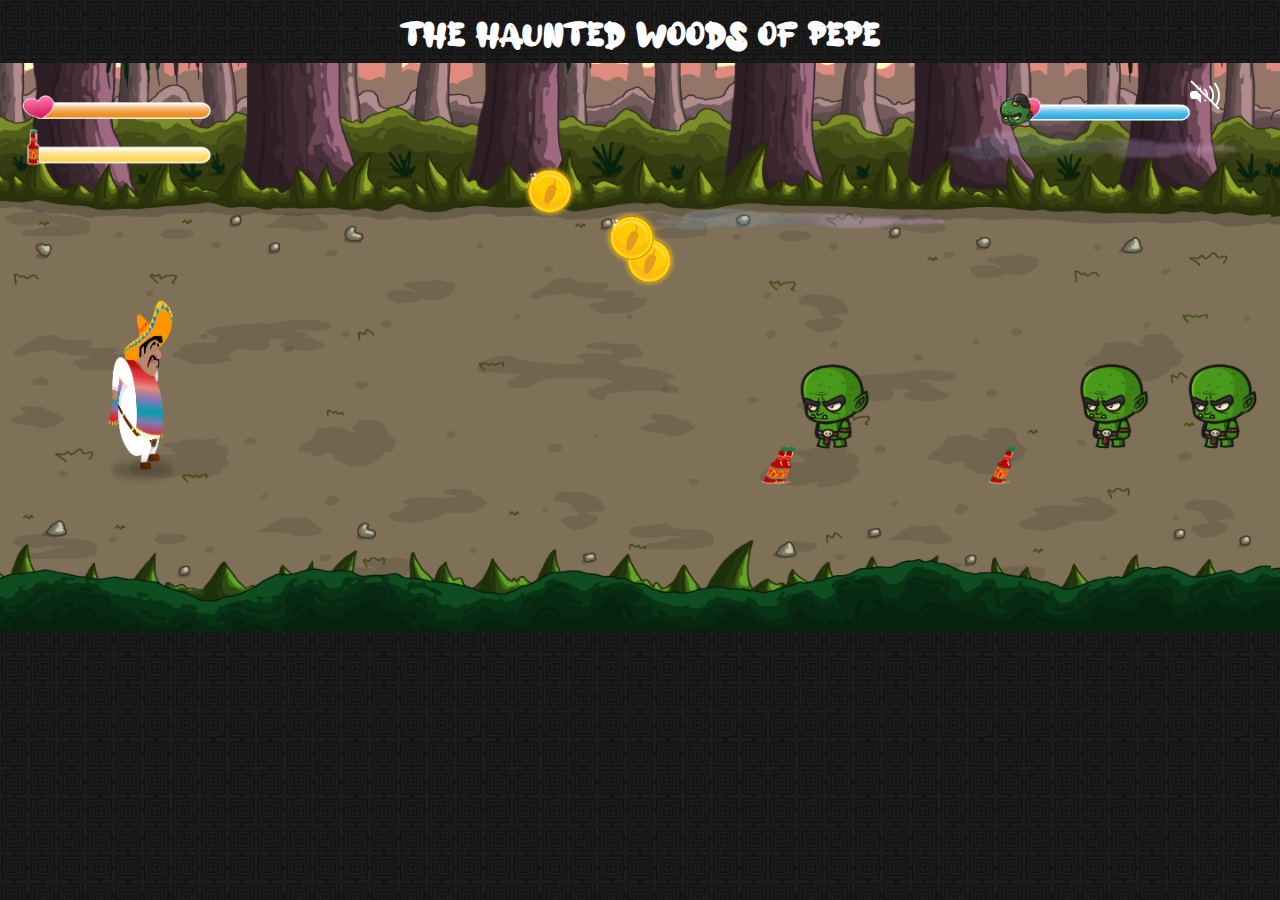
==== game.html @ a73d6dff "first commit" ====
<!DOCTYPE html>
<html lang="en">
<head>
    <meta charset="UTF-8">
    <meta name="viewport" content="width=device-width, initial-scale=1.0">
    <link rel="stylesheet" href="style.css">
    <title>PEPE</title>
    <script src="models/drawable-objects.class.js"></script>
    <script src="models/moveable-object.class.js"></script>
    <script src="models/character.class.js"></script>
    <script src="models/chicken.class.js"></script>
    <script src="models/cloud.class.js"></script>
    <script src="models/status-bar.class.js"></script>
    <script src="models/status-bar-endboss.class.js"></script>
    <script src="models/status-bar-bottles.class.js"></script>    
    <script src="models/world.class.js"></script>
    <script src="models/background-object.class.js"></script>
    <script src="models/keyboard.class.js"></script>
    <script src="models/level.class.js"></script>
    <script src="models/throwable-object.class.js"></script>
    <script src="models/bottle-collectible.class.js"></script>
    <script src="models/coin-collectible.class.js"></script>
    <script src="models/endboss.class.js"></script>
    <script src="models/levels/level1.js"></script>
    <script src="js/game.js"></script>
    <link rel="preload" href="fonts/alloyInk-lgdWw.otf" as="font" type="font/otf" crossorigin>

</head>
<script>
function playSound() {
    document.getElementById('backgroundSound').play();
}

function adjustVolume(value) {
    let audio = document.getElementById('backgroundSound');
    audio.volume = value;
}

function initPage() {
}

function checkOrientation() {
        const orientationWarning = document.querySelector('.orientation-warning');
        // Überprüfe, ob die Ausrichtung Hochformat ist
        if (window.innerHeight > window.innerWidth) {
            orientationWarning.style.display = 'flex';
        } else {
            orientationWarning.style.display = 'none';
        }
    }
    window.addEventListener('resize', checkOrientation);
    window.addEventListener('orientationchange', checkOrientation);

    
    
</script>

<body onload="init(); playSound();">

    <div class="orientation_warning"> <img src="img/img_pollo_locco/img/mobile_btn/rotatephone.png" alt="">Handy bitte umdrehen.</div>


    <audio id="backgroundSound" src="audio/start_sound.mp3" type="audio/mp3"></audio>

<div class="main_container">
    <h1>THE HAUNTED WOODS OF PEPE</h1>
    <canvas id="canvas" width="1440" height="640"></canvas>
    


    <div id="gameOverScreen" class="game_over_screen">
       <div class="contents_gameover">
        <h1>PEPE DEAD!</h1>
        <img style="margin: 0;" src="img/img_pollo_locco/img/1_editables/pepe_dead.png" alt="">
        <h2>GAME OVER</h2>
        <br>
        <button  class="start_new_match_btn" type="submit" onClick="refreshPage()">Start new Match</button> <!--settings on game.js-->
       </div>
    </div>
    
</div>
<div id="muteBtn" class="mute_btn"><img src="img/img_pollo_locco/img/1_editables/mute.png" alt=""></div>


<div class="main_panel">

<div style="display: flex;">
<img id="mobile_leftBtn"   class="mobile_btn" src="img/img_pollo_locco/img/mobile_btn/btn_left.png" alt="">
<img id="mobile_rightBtn"  class="mobile_btn" src="img/img_pollo_locco/img/mobile_btn/btn_right.png" alt="">
</div>

<div style="display: flex;">
    <img id="mobile_jumpBtn"  class="mobile_btn"  src="img/img_pollo_locco/img/mobile_btn/btn_jump.png" alt="">
    <img id="mobile_throwBtn" class="mobile_btn"  src="img/img_pollo_locco/img/mobile_btn/btn_throw.png" alt="">
</div>

</div>

</body>
</html>
---- style.css ----
body{
    display: flex;
    align-items: center;
    flex-direction: column;
    background-image: url(img/img_pollo_locco/img/5_background/pattern.jpg);  
    background-size: 20%;
    background-repeat: repeat;
    font-family: 'alloyInk', sans-serif;
    margin: 0;
    padding: 0;
}

h1{
    margin: 0;
    display: flex;
    justify-content: center;
    margin-bottom: 8px;
}
.start_button {
    position: absolute;
    bottom: 5%; /* Zentriert den Button vertikal */
    left: 50%; /* Zentriert den Button horizontal */
    transform: translate(-50%, -50%); /* Feinabstimmung zur genauen Zentrierung */
    background-color: #FF9600;
    color: white;
    padding: 32px 32px;
    font-size: 53px;
    border-radius: 16px;
}
.start_button:hover{
    background-color: #103010;   
}
a{
    text-decoration: none;
}

.main_container{
    color: white;
    margin-top: 20px;

}
canvas{
    background-color: black;
    display: block;
}
.popup-background {
    display: none; /* Versteckt bis aktiviert */
    position: fixed; /* Bleibt auch beim Scrollen an Ort und Stelle */
    top: 0;
    left: 0;
    width: 100%;
    height: 100%;
    background-color: rgba(0, 0, 0, 0.9); /* Semi-transparenter Hintergrund */
    z-index: 100; /* Stellt sicher, dass es über anderen Inhalten liegt */
    justify-content: center;
    align-items: center;
}
.popup {
    width: 50%;
    height: auto;
    border-radius: 16px; 
    position: fixed;
    top: 50px;
    
}
.setting_btn{
    background-color: #FF9600;
    position: absolute;
    bottom: 10px; /* Zentriert den Button vertikal */
    left: 50%; /* Zentriert den Button horizontal */
    transform: translate(-50%, -50%); /* Feinabstimmung zur genauen Zentrierung */
    background-color: #40362A;
    color: white;
    padding: 8px 8px;
    font-size: 16px;
    border-radius: 16px;
    cursor: pointer;
}
.setting_btn:hover{
    background-color: #4d4337;
}
#closePopup{
    position: fixed; 
    bottom: 30px; 
    right: auto;
    left: auto;
    background-color: orange;
    border: none;
    cursor: pointer;
    padding: 16px 16px;
    border-radius: 8px;
    font-family: 'alloyInk';
}
#closePopup:hover{
    background-color:#FF9600;
}
.game_over_screen {
    position: absolute;
    top: 0;
    left: 0;
    width: 100%; 
    height: 100%; 
    background-color: rgba(0, 0, 0, 0.9); 
    color: white;
    z-index: 10; 
}
.contents_gameover{
    display: flex;
    justify-content: center;
    align-items: center;
    flex-direction: column;
    width: 100%;
    height: 100%;
}
.start_new_match_btn{
    background-color:#FF9600;
    padding: 16px;
    border-radius: 16px;
    border: none;
    color: white;
    cursor: pointer;
}
.start_new_match_btn:hover{
    background-color: #04c804;
}
#gameOverScreen{
    display: none;
}
.main_panel{
    display: flex;
    max-width: 1440px;
    justify-content: space-between;
    width: 90%;
    position: absolute;
    bottom: 0;
    opacity: 70%;
}
.orientation_warning {
    position: fixed;
    top: 0;
    left: 0;
    width: 100%;
    height: 720px;
    background-color: black;
    color: white;
    display: none;
    flex-direction: column;
    justify-content: center;
    align-items: center;
    text-align: center;
    font-size: 24px;
    z-index: 1000;
    margin-bottom: 32px;
}
.mobile_btn{
    width: 32px;
    margin-bottom: 20px;
    display: none;
}
.mobile_panel{
    display: flex;
}
.mute_btn{
    position: fixed;
    top: 80px; 
    right: 60px;
    width: 30px;
    cursor: pointer;
}

@font-face {
    font-family: 'alloyInk';
    src: url('fonts/alloyInk-lgdWw.otf') format('truetype'); /* Chrome 4+, Firefox 3.5, Opera 10+, Safari 3—5 */
}  

@media only screen and (max-width: 1440px) {
    canvas{
        width: 100%;
    }
  
}
@media only screen and (max-height: 640px){
    canvas{
      
        width: 100%;
    }
    h1{
        display: none;
    }    
}
@media (max-width: 768px) {
    .mobile_btn {
        display: flex;
    }
}
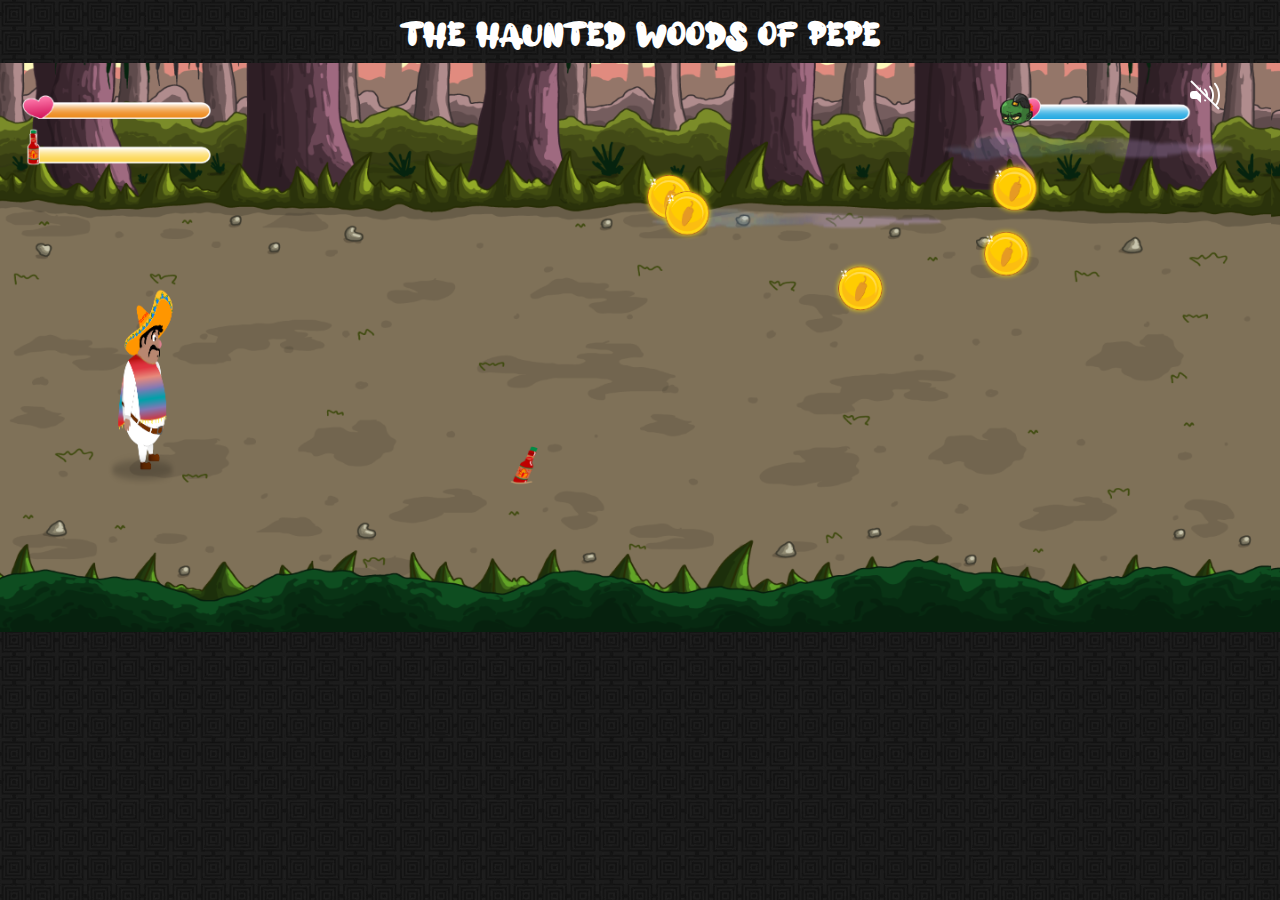
==== commit 8ccfba28: "fixxed bugs" ====
--- a/game.html
+++ b/game.html
@@ -40,7 +40,7 @@
 }
 
 function checkOrientation() {
-        const orientationWarning = document.querySelector('.orientation-warning');
+        const orientationWarning = document.querySelector('.orientation_warning');
         // Überprüfe, ob die Ausrichtung Hochformat ist
         if (window.innerHeight > window.innerWidth) {
             orientationWarning.style.display = 'flex';
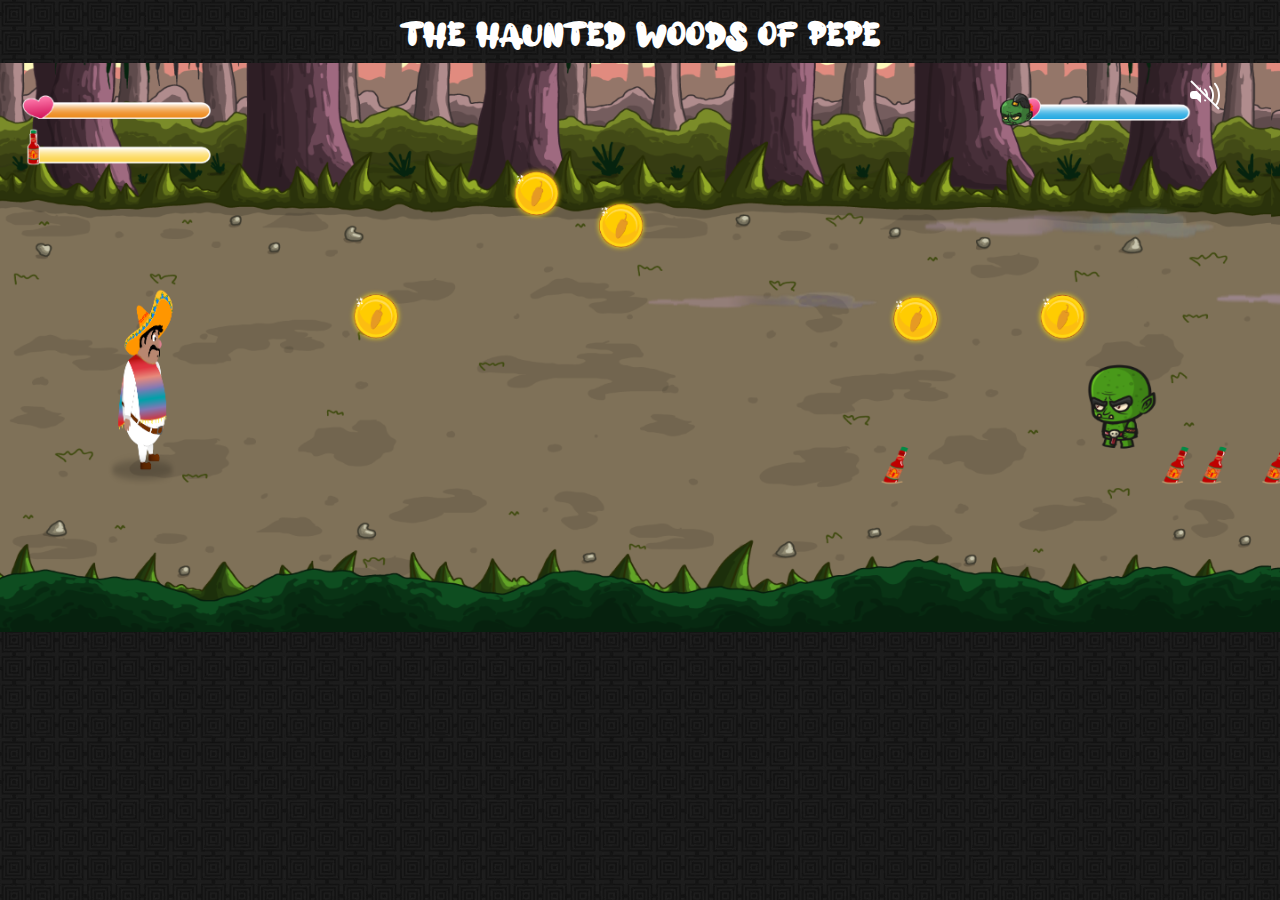
==== commit 6fc18ca9: "update" ====
--- a/game.html
+++ b/game.html
@@ -57,6 +57,10 @@
 
 <body onload="init(); playSound();">
 
+
+
+
+    
     <div class="orientation_warning"> <img src="img/img_pollo_locco/img/mobile_btn/rotatephone.png" alt="">Handy bitte umdrehen.</div>
 
 
@@ -66,6 +70,16 @@
     <h1>THE HAUNTED WOODS OF PEPE</h1>
     <canvas id="canvas" width="1440" height="640"></canvas>
     
+    <div id="winscreen" style="width: 100%; height: 100%; position: absolute; top: 0px; background-color: black; display: none;">
+       
+       <div style="display: flex; justify-content: center; align-items: center; width: 100%; height: 100vh;">
+        <h1>pepe Win</h1>
+
+        
+      
+        <a href="game.html" class="start_button">Start New Game</a>
+       </div> 
+    </div>
 
 
     <div id="gameOverScreen" class="game_over_screen">
@@ -77,6 +91,8 @@
         <button  class="start_new_match_btn" type="submit" onClick="refreshPage()">Start new Match</button> <!--settings on game.js-->
        </div>
     </div>
+
+   
     
 </div>
 <div id="muteBtn" class="mute_btn"><img src="img/img_pollo_locco/img/1_editables/mute.png" alt=""></div>
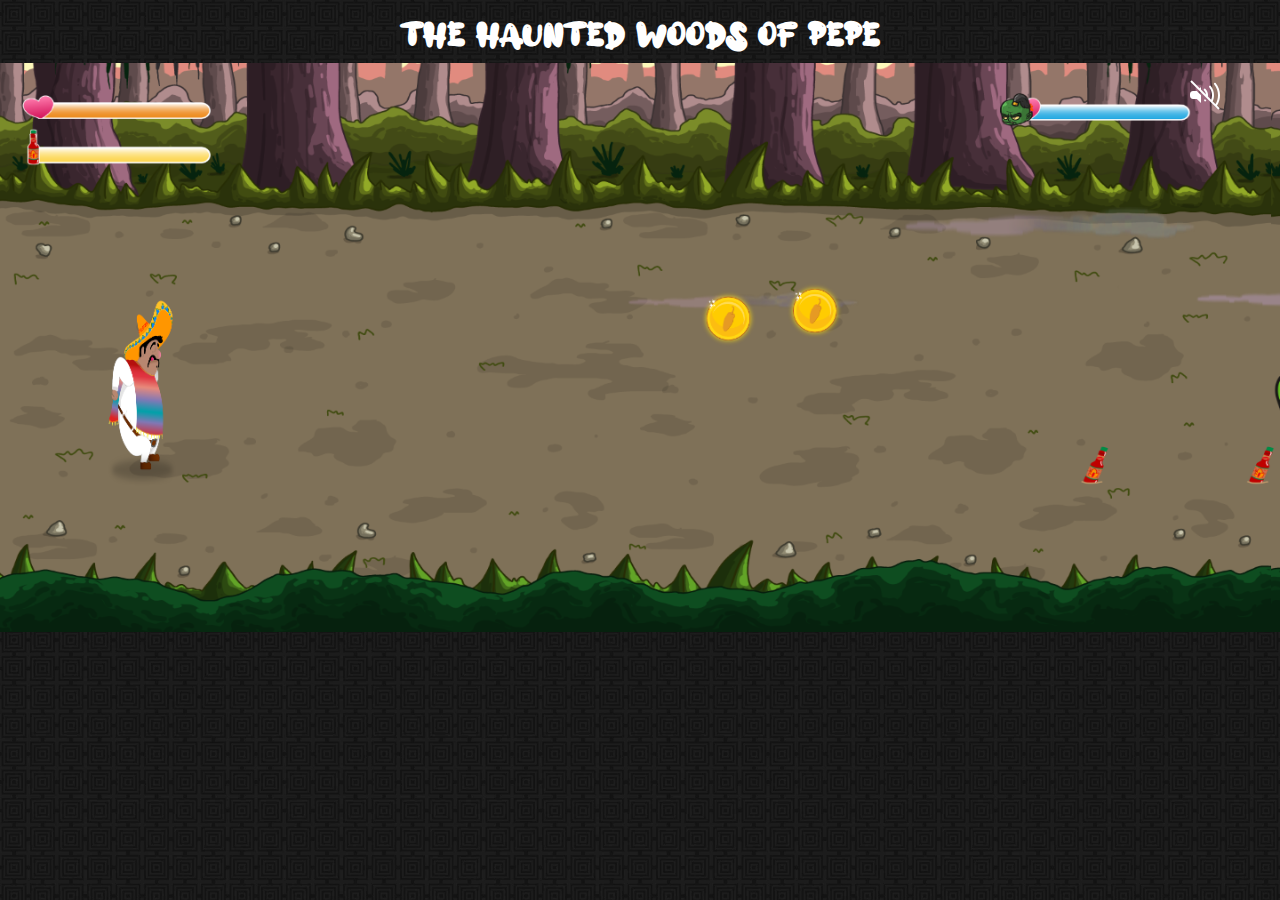
==== commit c430d414: "bug fixxes" ====
--- a/game.html
+++ b/game.html
@@ -70,7 +70,7 @@
     <h1>THE HAUNTED WOODS OF PEPE</h1>
     <canvas id="canvas" width="1440" height="640"></canvas>
     
-    <div id="winscreen" style="width: 100%; height: 100%; position: absolute; top: 0px; background-color: black; display: none;">
+    <div id="winscreen" style="width: 100%; height: 100%; position: absolute; top: 0px; left: 0; background-color: black; display: none;">
        
        <div style="display: flex; justify-content: center; align-items: center; width: 100%; height: 100vh;">
         <h1>pepe Win</h1>
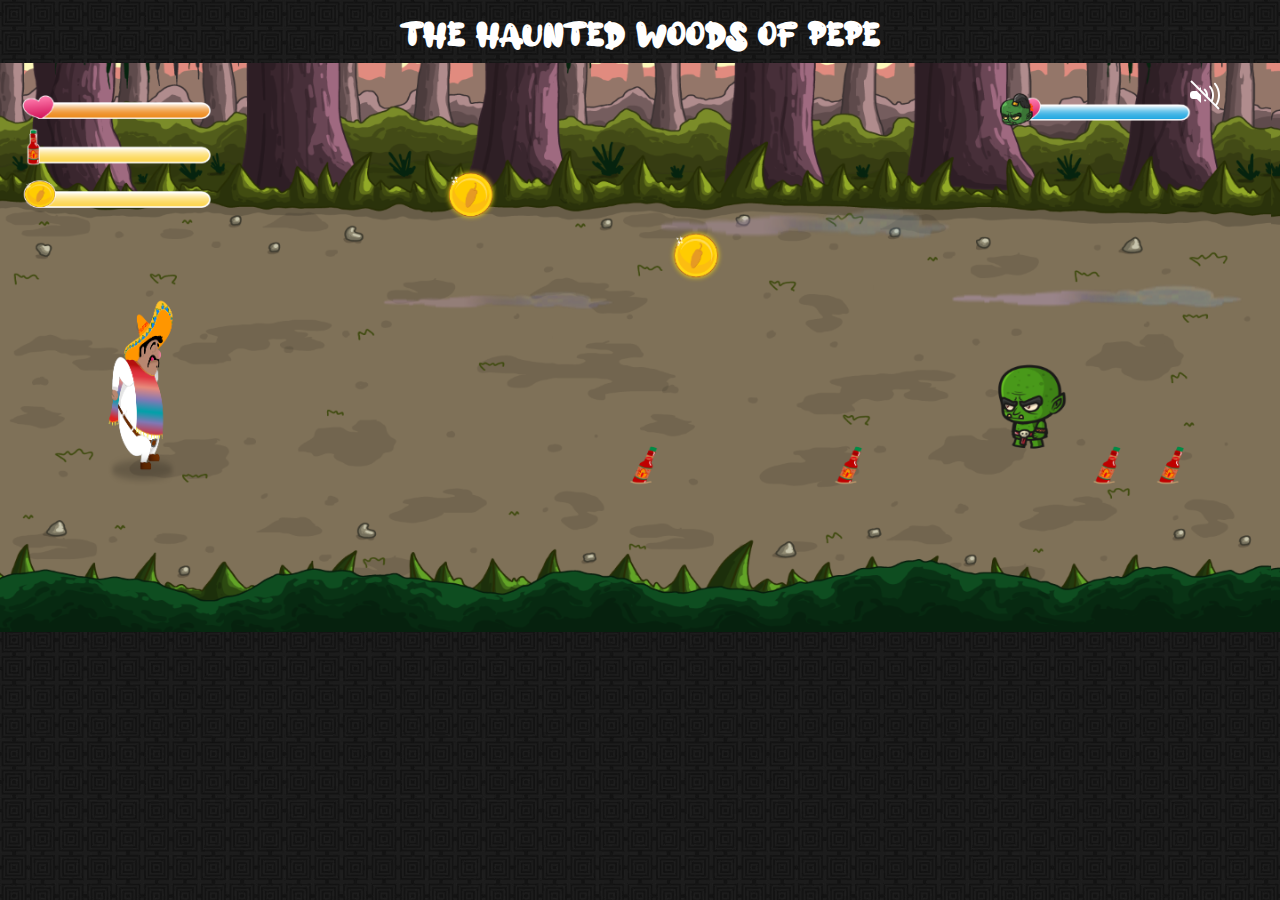
==== commit 61dc85f4: "statusbars updates" ====
--- a/game.html
+++ b/game.html
@@ -20,6 +20,7 @@
     <script src="models/throwable-object.class.js"></script>
     <script src="models/bottle-collectible.class.js"></script>
     <script src="models/coin-collectible.class.js"></script>
+    <script src="models/status-bar-coins-class.js"></script>
     <script src="models/endboss.class.js"></script>
     <script src="models/levels/level1.js"></script>
     <script src="js/game.js"></script>
@@ -70,7 +71,7 @@
     <h1>THE HAUNTED WOODS OF PEPE</h1>
     <canvas id="canvas" width="1440" height="640"></canvas>
     
-    <div id="winscreen" style="width: 100%; height: 100%; position: absolute; top: 0px; left: 0; background-color: black; display: none;">
+    <div id="winscreen" style="width: 100%; height: 100%; position: absolute; top: 0px; left: 0; background-color: black; display: none; opacity: 0.2;">
        
        <div style="display: flex; justify-content: center; align-items: center; width: 100%; height: 100vh;">
         <h1>pepe Win</h1>
--- a/style.css
+++ b/style.css
@@ -186,7 +186,10 @@
     }
     h1{
         display: none;
-    }    
+    }  
+    .mobile_btn {
+        display: flex;
+    }  
 }
 @media (max-width: 768px) {
     .mobile_btn {
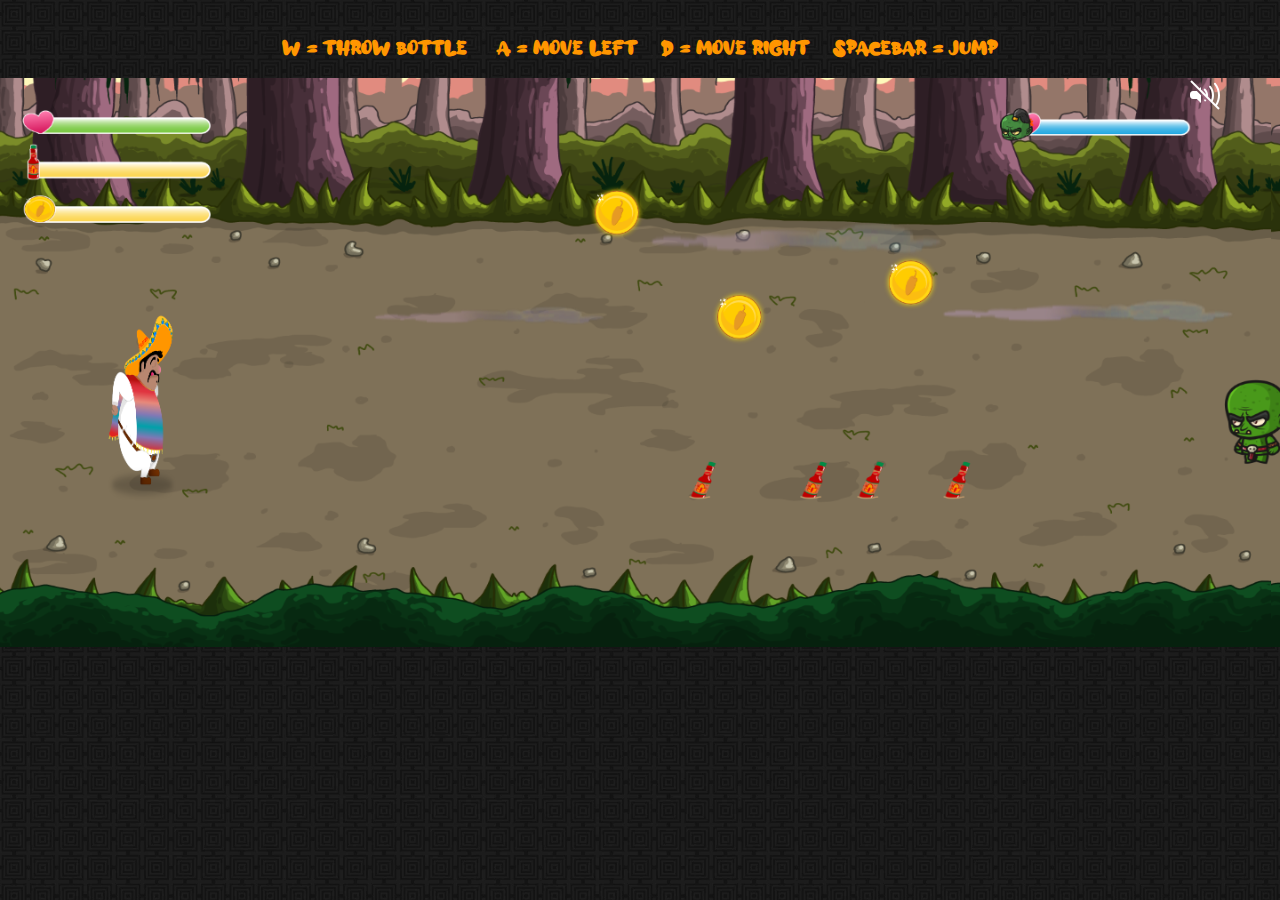
==== commit 4c581e87: "idle update" ====
--- a/game.html
+++ b/game.html
@@ -68,7 +68,7 @@
     <audio id="backgroundSound" src="audio/start_sound.mp3" type="audio/mp3"></audio>
 
 <div class="main_container">
-    <h1>THE HAUNTED WOODS OF PEPE</h1>
+    <h3>W = Throw Bottle &nbsp; &nbsp; A = Move Left  &nbsp;&nbsp; D = Move Right &nbsp;&nbsp; Spacebar = Jump</h3>
     <canvas id="canvas" width="1440" height="640"></canvas>
     
     <div id="winscreen" style="width: 100%; height: 100%; position: absolute; top: 0px; left: 0; background-color: black; display: none; opacity: 0.2;">
--- a/style.css
+++ b/style.css
@@ -18,9 +18,9 @@
 }
 .start_button {
     position: absolute;
-    bottom: 5%; /* Zentriert den Button vertikal */
-    left: 50%; /* Zentriert den Button horizontal */
-    transform: translate(-50%, -50%); /* Feinabstimmung zur genauen Zentrierung */
+    bottom: 5%; 
+    left: 50%; 
+    transform: translate(-50%, -50%); 
     background-color: #FF9600;
     color: white;
     padding: 32px 32px;
@@ -39,19 +39,23 @@
     margin-top: 20px;
 
 }
+h3{
+   text-align: center;
+   color: #FF9600;
+}
 canvas{
     background-color: black;
     display: block;
 }
 .popup-background {
-    display: none; /* Versteckt bis aktiviert */
-    position: fixed; /* Bleibt auch beim Scrollen an Ort und Stelle */
+    display: none; 
+    position: fixed; 
     top: 0;
     left: 0;
     width: 100%;
     height: 100%;
-    background-color: rgba(0, 0, 0, 0.9); /* Semi-transparenter Hintergrund */
-    z-index: 100; /* Stellt sicher, dass es über anderen Inhalten liegt */
+    background-color: rgba(0, 0, 0, 0.9); 
+    z-index: 100;
     justify-content: center;
     align-items: center;
 }
@@ -66,9 +70,9 @@
 .setting_btn{
     background-color: #FF9600;
     position: absolute;
-    bottom: 10px; /* Zentriert den Button vertikal */
-    left: 50%; /* Zentriert den Button horizontal */
-    transform: translate(-50%, -50%); /* Feinabstimmung zur genauen Zentrierung */
+    bottom: 10px; 
+    left: 50%; 
+    transform: translate(-50%, -50%); 
     background-color: #40362A;
     color: white;
     padding: 8px 8px;
@@ -170,7 +174,7 @@
 
 @font-face {
     font-family: 'alloyInk';
-    src: url('fonts/alloyInk-lgdWw.otf') format('truetype'); /* Chrome 4+, Firefox 3.5, Opera 10+, Safari 3—5 */
+    src: url('fonts/alloyInk-lgdWw.otf') format('truetype'); 
 }  
 
 @media only screen and (max-width: 1440px) {
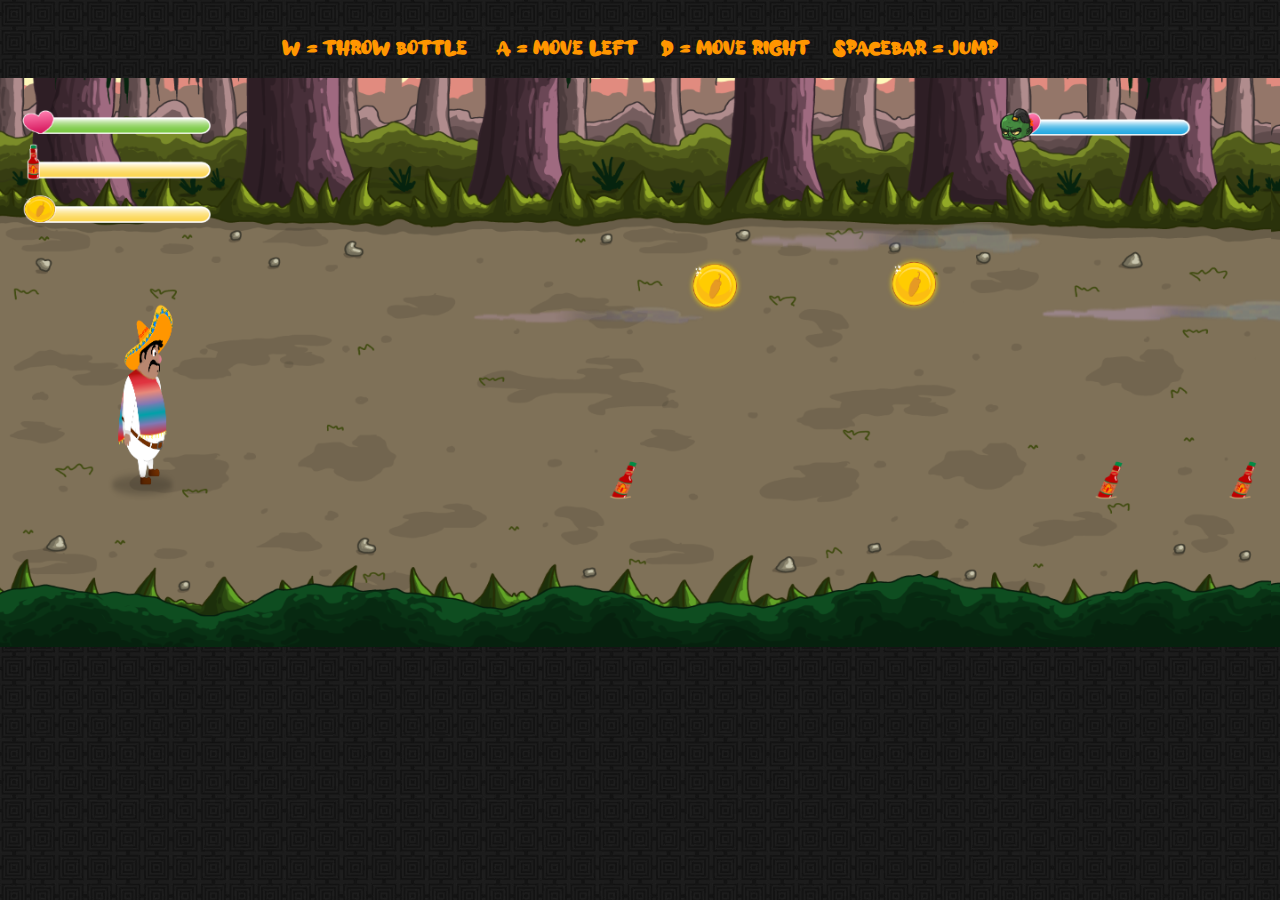
==== commit 42ad275e: "You lose & You Win Screen update" ====
--- a/game.html
+++ b/game.html
@@ -71,32 +71,27 @@
     <h3>W = Throw Bottle &nbsp; &nbsp; A = Move Left  &nbsp;&nbsp; D = Move Right &nbsp;&nbsp; Spacebar = Jump</h3>
     <canvas id="canvas" width="1440" height="640"></canvas>
     
-    <div id="winscreen" style="width: 100%; height: 100%; position: absolute; top: 0px; left: 0; background-color: black; display: none; opacity: 0.2;">
-       
-       <div style="display: flex; justify-content: center; align-items: center; width: 100%; height: 100vh;">
-        <h1>pepe Win</h1>
-
+    <div id="winscreen" class="win_screen_container"> 
+      <div class="win_screen">
+        <img class="win_img" src="img/img_pollo_locco/img/1_editables/win_screen.png" alt="">
         
-      
-        <a href="game.html" class="start_button">Start New Game</a>
+        <a href="game.html" class="restart_button"><span class="restart_txt">Restart Game</span></a>
        </div> 
     </div>
 
 
-    <div id="gameOverScreen" class="game_over_screen">
+    <div id="gameOverScreen" class="lose_screen">
        <div class="contents_gameover">
-        <h1>PEPE DEAD!</h1>
-        <img style="margin: 0;" src="img/img_pollo_locco/img/1_editables/pepe_dead.png" alt="">
-        <h2>GAME OVER</h2>
+        <img class="you_lose_img" src="img/img_pollo_locco/img/1_editables/you_lose.png" alt="">
         <br>
-        <button  class="start_new_match_btn" type="submit" onClick="refreshPage()">Start new Match</button> <!--settings on game.js-->
+        <button  class="start_new_match_btn" type="submit" onClick="refreshPage()">New Game</button> <!--settings on game.js-->
        </div>
     </div>
 
    
     
 </div>
-<div id="muteBtn" class="mute_btn"><img src="img/img_pollo_locco/img/1_editables/mute.png" alt=""></div>
+<div style="display: none;" id="muteBtn" class="mute_btn"><img src="img/img_pollo_locco/img/1_editables/mute.png" alt=""></div>
 
 
 <div class="main_panel">
--- a/style.css
+++ b/style.css
@@ -1,202 +1,245 @@
-body{
+body {
+  display: flex;
+  align-items: center;
+  flex-direction: column;
+  background-image: url(img/img_pollo_locco/img/5_background/pattern.jpg);
+  background-size: 20%;
+  background-repeat: repeat;
+  font-family: "alloyInk", sans-serif;
+  margin: 0;
+  padding: 0;
+}
+
+h1 {
+  margin: 0;
+  display: flex;
+  justify-content: center;
+  margin-bottom: 8px;
+}
+.restart_button,
+.start_new_match_btn {
+  position: absolute;
+  bottom: 0;
+  left: 50%;
+  transform: translate(-50%, -50%);
+  background-color: #084408;
+  color: white;
+  padding: 16px 16px;
+  border-radius: 16px;
+  cursor: pointer;
+  font-family: "alloyInk", sans-serif;
+}
+.restart_button:hover {
+  background-color: #ff9600;
+}
+
+.start_new_match_btn:hover {
+  background-color: #ff9600;
+}
+
+a {
+  text-decoration: none;
+}
+.restart_txt {
+  font-size: 16px;
+}
+
+.start_button {
+  position: absolute;
+  bottom: 5%;
+  left: 50%;
+  transform: translate(-50%, -50%);
+  background-color: #ff9600;
+  color: white;
+  padding: 32px 32px;
+  font-size: 53px;
+  border-radius: 16px;
+}
+.start_button:hover {
+  background-color: #103010;
+}
+a {
+  text-decoration: none;
+}
+
+.main_container {
+  color: white;
+  margin-top: 20px;
+}
+h3 {
+  text-align: center;
+  color: #ff9600;
+}
+canvas {
+  background-color: black;
+  display: block;
+}
+.popup-background {
+  display: none;
+  position: fixed;
+  top: 0;
+  left: 0;
+  width: 100%;
+  height: 100%;
+  background-color: rgba(0, 0, 0, 0.9);
+  z-index: 100;
+  justify-content: center;
+  align-items: center;
+}
+.popup {
+  width: 50%;
+  height: auto;
+  border-radius: 16px;
+  position: fixed;
+  top: 50px;
+}
+.setting_btn {
+  background-color: #ff9600;
+  position: absolute;
+  bottom: 10px;
+  left: 50%;
+  transform: translate(-50%, -50%);
+  background-color: #40362a;
+  color: white;
+  padding: 8px 8px;
+  font-size: 16px;
+  border-radius: 16px;
+  cursor: pointer;
+}
+.setting_btn:hover {
+  background-color: #4d4337;
+}
+#closePopup {
+  position: fixed;
+  bottom: 30px;
+  right: auto;
+  left: auto;
+  background-color: orange;
+  border: none;
+  cursor: pointer;
+  padding: 16px 16px;
+  border-radius: 8px;
+  font-family: "alloyInk";
+}
+#closePopup:hover {
+  background-color: #ff9600;
+}
+.win_screen_container {
+  width: 100%;
+  height: 100%;
+  position: absolute;
+  top: 0px;
+  left: 0;
+  background-color: rgba(0, 0, 0, 0.9);
+  display: none;
+}
+
+.win_img,
+.you_lose_img {
+  border-radius: 50px;
+  display: flex;
+  justify-content: center;
+  top: 16px;
+}
+
+.win_screen {
+  display: flex;
+  justify-content: center;
+  align-items: center;
+  width: 100%;
+  height: 100vh;
+}
+
+.lose_screen {
+  position: absolute;
+  top: 0;
+  left: 0;
+  width: 100%;
+  height: 100%;
+  background-color: rgba(0, 0, 0, 0.9);
+  color: white;
+  z-index: 10;
+}
+.contents_gameover {
+  display: flex;
+  justify-content: center;
+  align-items: center;
+  flex-direction: column;
+  width: 100%;
+  height: 100%;
+}
+
+#gameOverScreen {
+  display: none;
+}
+.main_panel {
+  display: flex;
+  max-width: 1440px;
+  justify-content: space-between;
+  width: 90%;
+  position: absolute;
+  bottom: 0;
+  opacity: 70%;
+}
+.orientation_warning {
+  position: fixed;
+  top: 0;
+  left: 0;
+  width: 100%;
+  height: 720px;
+  background-color: black;
+  color: white;
+  display: none;
+  flex-direction: column;
+  justify-content: center;
+  align-items: center;
+  text-align: center;
+  font-size: 24px;
+  z-index: 1000;
+  margin-bottom: 32px;
+}
+.mobile_btn {
+  width: 32px;
+  margin-bottom: 20px;
+  display: none;
+}
+.mobile_panel {
+  display: flex;
+}
+.mute_btn {
+  position: fixed;
+  top: 80px;
+  right: 60px;
+  width: 30px;
+  cursor: pointer;
+}
+
+@font-face {
+  font-family: "alloyInk";
+  src: url("fonts/alloyInk-lgdWw.otf") format("truetype");
+}
+
+@media only screen and (max-width: 1440px) {
+  canvas {
+    width: 100%;
+  }
+}
+@media only screen and (max-height: 640px) {
+  canvas {
+    width: 100%;
+  }
+  h1 {
+    display: none;
+  }
+  .mobile_btn {
     display: flex;
-    align-items: center;
-    flex-direction: column;
-    background-image: url(img/img_pollo_locco/img/5_background/pattern.jpg);  
-    background-size: 20%;
-    background-repeat: repeat;
-    font-family: 'alloyInk', sans-serif;
-    margin: 0;
-    padding: 0;
-}
-
-h1{
-    margin: 0;
+  }
+  h3 {
+    display: none;
+  }
+}
+@media (max-width: 768px) {
+  .mobile_btn {
     display: flex;
-    justify-content: center;
-    margin-bottom: 8px;
-}
-.start_button {
-    position: absolute;
-    bottom: 5%; 
-    left: 50%; 
-    transform: translate(-50%, -50%); 
-    background-color: #FF9600;
-    color: white;
-    padding: 32px 32px;
-    font-size: 53px;
-    border-radius: 16px;
-}
-.start_button:hover{
-    background-color: #103010;   
-}
-a{
-    text-decoration: none;
-}
-
-.main_container{
-    color: white;
-    margin-top: 20px;
-
-}
-h3{
-   text-align: center;
-   color: #FF9600;
-}
-canvas{
-    background-color: black;
-    display: block;
-}
-.popup-background {
-    display: none; 
-    position: fixed; 
-    top: 0;
-    left: 0;
-    width: 100%;
-    height: 100%;
-    background-color: rgba(0, 0, 0, 0.9); 
-    z-index: 100;
-    justify-content: center;
-    align-items: center;
-}
-.popup {
-    width: 50%;
-    height: auto;
-    border-radius: 16px; 
-    position: fixed;
-    top: 50px;
-    
-}
-.setting_btn{
-    background-color: #FF9600;
-    position: absolute;
-    bottom: 10px; 
-    left: 50%; 
-    transform: translate(-50%, -50%); 
-    background-color: #40362A;
-    color: white;
-    padding: 8px 8px;
-    font-size: 16px;
-    border-radius: 16px;
-    cursor: pointer;
-}
-.setting_btn:hover{
-    background-color: #4d4337;
-}
-#closePopup{
-    position: fixed; 
-    bottom: 30px; 
-    right: auto;
-    left: auto;
-    background-color: orange;
-    border: none;
-    cursor: pointer;
-    padding: 16px 16px;
-    border-radius: 8px;
-    font-family: 'alloyInk';
-}
-#closePopup:hover{
-    background-color:#FF9600;
-}
-.game_over_screen {
-    position: absolute;
-    top: 0;
-    left: 0;
-    width: 100%; 
-    height: 100%; 
-    background-color: rgba(0, 0, 0, 0.9); 
-    color: white;
-    z-index: 10; 
-}
-.contents_gameover{
-    display: flex;
-    justify-content: center;
-    align-items: center;
-    flex-direction: column;
-    width: 100%;
-    height: 100%;
-}
-.start_new_match_btn{
-    background-color:#FF9600;
-    padding: 16px;
-    border-radius: 16px;
-    border: none;
-    color: white;
-    cursor: pointer;
-}
-.start_new_match_btn:hover{
-    background-color: #04c804;
-}
-#gameOverScreen{
-    display: none;
-}
-.main_panel{
-    display: flex;
-    max-width: 1440px;
-    justify-content: space-between;
-    width: 90%;
-    position: absolute;
-    bottom: 0;
-    opacity: 70%;
-}
-.orientation_warning {
-    position: fixed;
-    top: 0;
-    left: 0;
-    width: 100%;
-    height: 720px;
-    background-color: black;
-    color: white;
-    display: none;
-    flex-direction: column;
-    justify-content: center;
-    align-items: center;
-    text-align: center;
-    font-size: 24px;
-    z-index: 1000;
-    margin-bottom: 32px;
-}
-.mobile_btn{
-    width: 32px;
-    margin-bottom: 20px;
-    display: none;
-}
-.mobile_panel{
-    display: flex;
-}
-.mute_btn{
-    position: fixed;
-    top: 80px; 
-    right: 60px;
-    width: 30px;
-    cursor: pointer;
-}
-
-@font-face {
-    font-family: 'alloyInk';
-    src: url('fonts/alloyInk-lgdWw.otf') format('truetype'); 
-}  
-
-@media only screen and (max-width: 1440px) {
-    canvas{
-        width: 100%;
-    }
-  
-}
-@media only screen and (max-height: 640px){
-    canvas{
-      
-        width: 100%;
-    }
-    h1{
-        display: none;
-    }  
-    .mobile_btn {
-        display: flex;
-    }  
-}
-@media (max-width: 768px) {
-    .mobile_btn {
-        display: flex;
-    }
-}+  }
+}
